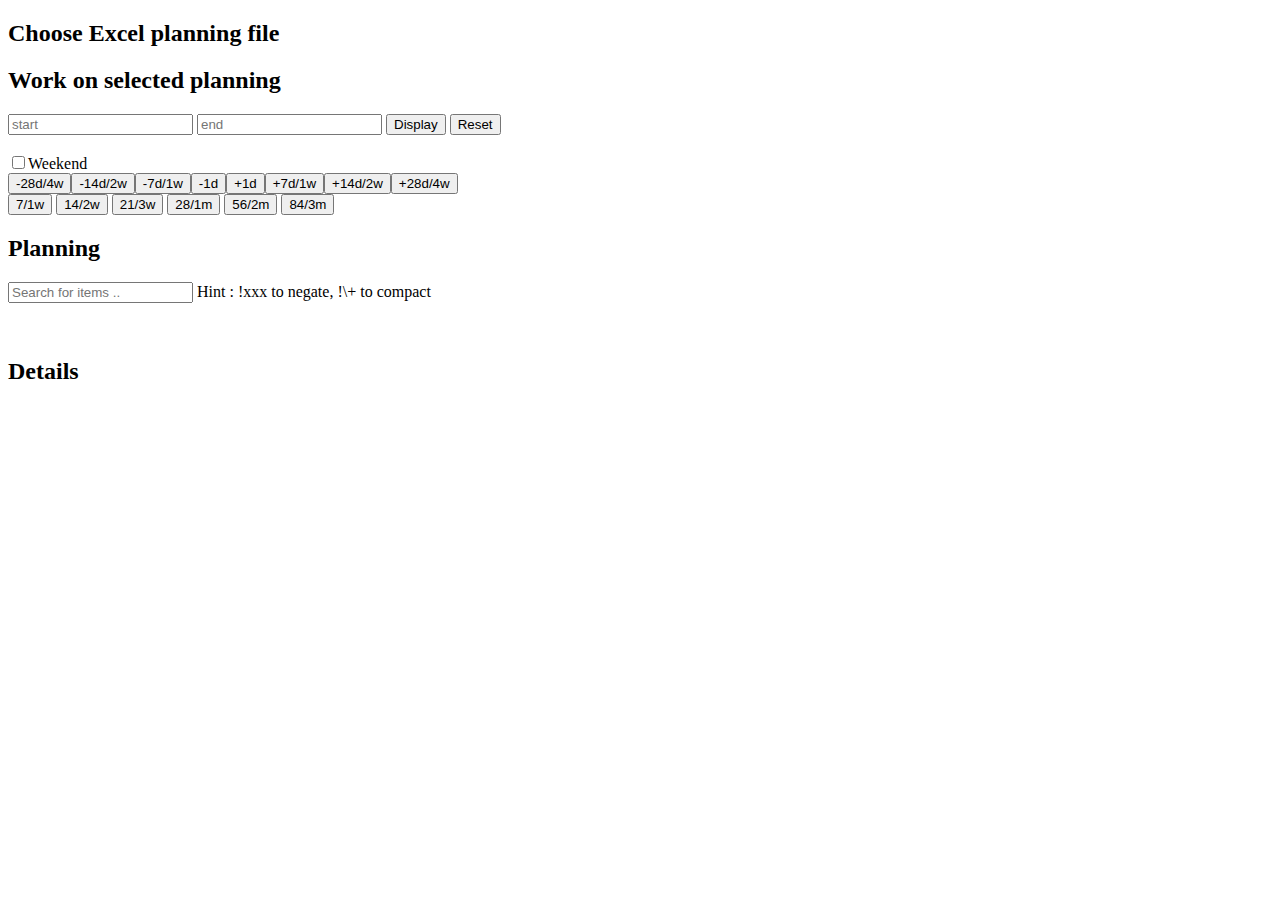
==== src/main/resources/public/planner/Planner.html @ 088abef8 "Create planner directory" ====
<!doctype html>
<html lang="fr">
<head>
<title>HTML Planning</title>
<meta charset="utf-8">
<link rel="stylesheet" href="Custom.css">

<link rel="stylesheet" href="Planning.css">
<link rel="stylesheet" href="Freeze.css">


<link rel="stylesheet" href="tootik.min.css">
<!-- script type="text/javascript" src="Planning.js"></script> -->
<script type="text/javascript" src="DateUtil.js"></script>
<script type="text/javascript" src="Planner.js"></script>

<script type="text/javascript" src="Events.js"></script>
<script type="text/javascript" src="VtEvent.js"></script>
<script type="text/javascript" src="VirtualTable.js"></script>
<script type="text/javascript" src="HtmlVt.js"></script>

<script>

var xhttpFiles = new XMLHttpRequest();
xhttpFiles.onreadystatechange = function() {
    if (this.readyState == 4 && this.status == 200) {
       
       excelFiles = JSON.parse(xhttpFiles.responseText);
       console.log("ExcelFiles : " + JSON.stringify(excelFiles))
       buildExcelFilesList(excelFiles);
       }
};
//http.open("GET", "Planning.txt", true);
xhttpFiles.open("GET", "/excellist", true);
xhttpFiles.send();


function buildPlanningFromExcelFile(excelFileName) {
  var xhttp = new XMLHttpRequest();
  xhttp.onreadystatechange = function() {
    if (this.readyState == 4 && this.status == 200) {
       console.log("Excel loaded : ")
       myPlanning = JSON.parse(xhttp.responseText);
       createPage(myPlanning["Planning"],myPlanning["Styles"]);
    }
  };
  //http.open("GET", "Planning.txt", true);
  //xhttp.open("GET", "/excelreader/Sample.xlsx", true);
  xhttp.open("GET", "/excelreader/"+excelFileName, true);
  xhttp.send();
}

//console.log("CTX " + JSON.stringify(CTX))
//---------------------------------------------------------------------------------------------------------------------------------------------

</script>

<body>
    <h2>Choose Excel planning file</h2>
    <div id="excelFiles">
    </div>

    <h2>Work on selected planning</h2>

    <form>
      <input type="text" id="start" placeholder="start" value="">
      <input type="text" id="end" placeholder="end" value="">
      
      <input type="button" value="Display" onclick='createPage(myPlanning["Planning"],myPlanning["Styles"])'/>
      <input type="button" value="Reset" onclick='resetDates();createPage(myPlanning["Planning"],myPlanning["Styles"])'/>
        <br/>
    </form>

    <br/>
    <input type="checkbox" id="weekend" onclick='toggleWeekend();createPage(myPlanning["Planning"],myPlanning["Styles"])'>Weekend</button>

      <br/>
        <input type="text" id="duration" placeholder="duration" value="21" hidden/>

        <div class="xradio-toolbar">
          <button type="button" onclick='modifyStartDate(-28);createPage(myPlanning["Planning"],myPlanning["Styles"])'/>
            <label>-28d/4w</label>
          <button type="button" onclick='modifyStartDate(-14);createPage(myPlanning["Planning"],myPlanning["Styles"])'>
            <label>-14d/2w</label>
          <button type="button" onclick='modifyStartDate(-7);createPage(myPlanning["Planning"],myPlanning["Styles"])'>
            <label>-7d/1w</label>
          <button type="button"  onclick='modifyStartDate(-1);createPage(myPlanning["Planning"],myPlanning["Styles"])'>
            <label>-1d</label>
          <button type="button"  onclick='modifyStartDate(1);createPage(myPlanning["Planning"],myPlanning["Styles"])'>
            <label>+1d</label>
          <button type="button"  onclick='modifyStartDate(7);createPage(myPlanning["Planning"],myPlanning["Styles"])'>
            <label>+7d/1w</label>
          <button type="button"  onclick='modifyStartDate(+14);createPage(myPlanning["Planning"],myPlanning["Styles"])'>
            <label>+14d/2w</label>
          <button type="button"  onclick='modifyStartDate(+28);createPage(myPlanning["Planning"],myPlanning["Styles"])'>
            <label>+28d/4w</label>
        </div>
        
        <button type="button" onclick='modifyDuration(7);createPage(myPlanning["Planning"],myPlanning["Styles"])'>7/1w</button>
        <button type="button" onclick='modifyDuration(14);createPage(myPlanning["Planning"],myPlanning["Styles"])'>14/2w</button>
        <button type="button" onclick='modifyDuration(21);createPage(myPlanning["Planning"],myPlanning["Styles"])'>21/3w</button>
        <button type="button" onclick='modifyDuration(28);createPage(myPlanning["Planning"],myPlanning["Styles"])'>28/1m</button>
        <button type="button" onclick='modifyDuration(56);createPage(myPlanning["Planning"],myPlanning["Styles"])'>56/2m</button>
        <button type="button" onclick='modifyDuration(84);createPage(myPlanning["Planning"],myPlanning["Styles"])'>84/3m</button>
     
        
    <h2>Planning</h2>

    <input type="text" id="lineFilter" onkeyup="filterItems()" placeholder="Search for items ..">
    Hint : !xxx to negate, !\+ to compact
    <br/>
    <div class="freezeTable">
    <table id="planning">
    </table>
    </div>

    <br/>
    <br/>
    <div class="freezeTable">
      <table id="planningN">
      </table>
    </div>

    <h2>Details</h2>
    <table id="details">
    </table>
</body>
</html>
---- src/main/resources/public/planner/Custom.css ----
<style>


.HOL {
  background-color: yellow;
}

.MIS {
  background-color: wheat;
}

.H a {
    background-color: white;
    color: white !important;
  }
  
.BYE {
  background-color: grey;
}
.TEA {
  background-color: blueviolet;
}
.PUP {
  background-color: pink;
}

.EVT {
  background-color: lightseagreen;
}

.Presentiel {
  background-color: lightseagreen;
}


.CHG {
  background-color: pink;
}


.XXX {
    background-color: red;

  }

.xdiv {
  width: 100%;
  overflow-x: scroll;
  overflow-y: visible;
  padding: 0;
}



</style>
---- src/main/resources/public/planner/Planning.css ----
<style>

table {
  table-layout: fixed;

  border: 1px solid black;
}

th, td {
  border: 1px solid black;
  border-collapse: collapse;
  border-spacing: 0,0;
  xwidth: 20px;
  xheight: 12px;
}



.ruler {
    background-color: lightyellow;
    color:white;
    border: 0px;
    xheight: 12px;
}
.weekend {
  color: yellow;
  background-color: grey;
  xwidth: 12px;
}

.feast {
    color: black;
    background-color: pink;
    width: 12px;
  }

.today {
    color: black;
    background-color: white;
    border: 2px solid orange;
    width: 12px;
  }

.todayh {
    color: pink;
    background-color: orange;
    border: 2px solid orange;
    width: 12px;
    font-size: small;
  }

.Multi {
    color: yellow;
    background-color:red !important;
    font-style: italic;
    width: 12px;
  }

.d0 {
    color: yellow;
    background-color:grey;
    width: 12px;
  }

.d0h {
    color: yellow;
    background-color:grey;
    width: 12px;
    font-size: small;
  }

.d1 {
  color: black;
  background-color:rgb(247, 241, 233);
  width: 12px;
}

.d1h {
  color: black;
  background-color:rgb(247, 241, 233);
  width: 12px;
  font-size: small;
}

.d2 {
  color: black;
  background-color:white;
  width: 12px;
}

.d2h {
  color: black;
  background-color:white;
  width: 12px;
  font-size: small;
}

.d3 {
  color: black;
  background-color:rgb(247, 241, 233);
  width: 12px;
}

.d3h {
  color: black;
  background-color:rgb(247, 241, 233);
  width: 12px;
  font-size: small;
}

.d4 {
  color: black;
  background-color:white;
  width: 12px;
}

.d4h {
  color: black;
  background-color:white;
  width: 12px;
  font-size: small;
}

.d5 {
  color: black;
  background-color:rgb(247, 241, 233);
  width: 12px;
}
.d5h {
  color: black;
  background-color:rgb(247, 241, 233);
  width: 12px;
  font-size: small;
}

.d6 {
  color: lightgoldenrodyellow;
  background-color:darkgrey;
  width: 12px;
}

.d6h {
  color: lightgoldenrodyellow;
  background-color:darkgrey;
  width: 12px;
  font-size: small;
}

.radio-toolbar {
  margin: 10px;
}


.radio-toolbar input[type="radio"] {
  opacity: 0;
  position: fixed;
  width: 0;
}

.radio-toolbar label {
  display: inline-block;
  background-color: #ddd;
  padding: 10px 20px;
  font-family: sans-serif, Arial;
  font-size: 16px;
  border: 2px solid #444;
  border-radius: 4px;
}

.radio-toolbar input[type="radio"]:checked + label {
  background-color:#bfb;
  border-color: #4c4;
}

.radio-toolbar input[type="radio"]:focus + label {
  border: 2px dashed #444;
}

.radio-toolbar label:hover {
  background-color: #dfd;
}



</style>
---- src/main/resources/public/planner/Freeze.css ----
<style>


.freezeTable {
  width: 600px;
  height: 400px;
  overflow: scroll;
  border: 1px solid #777777;
}

.freezeTable table {
  border-spacing: 0;
}

.freezeTable th {
  border-left: none;
  border-right: 1px solid #bbbbbb;
  padding: 5px;
  opacity: 1;
  z-index: 999;
  xwidth: 80px;
  xmin-width: 80px;
  position: sticky;
  top: 0;
  xbackground: lightgray;
  color: black;
  font-weight: bold;
}

.freezeTable td {
  border-left: none;
  border-right: 1px solid #bbbbbb;
  border-bottom: 1px solid #bbbbbb;
  padding: 5px;
  xwidth: 80px;
  xmin-width: 80px;
}

.freezeTable th:nth-child(1),
.freezeTable td:nth-child(1) {
  position: sticky;
  left: 0;
  xwidth: 150px;
  xmin-width: 150px;
}


.freezeTable td:nth-child(1){
  background: #ffebb5;
  opacity: 1;
  font-weight: bold;
  z-index: 999;
}


.freezeTable th:nth-child(1) {
  font-weight: bold;
  opacity:1;
  z-index: 999;
}


</style>
---- src/main/resources/public/planner/tootik.min.css ----
[data-tootik]{position:relative}[data-tootik]:after{content:attr(data-tootik);box-sizing:border-box;font-style:normal;text-align:center;font-family:Century Gothic,AppleGothic,CenturyGothic,sans-serif;padding:6px 6px 5px;font-size:13px;line-height:14px;border-radius:7px;color:#fff;-webkit-transition:opacity .3s cubic-bezier(.73,.01,0,1),-webkit-transform .3s cubic-bezier(.73,.01,0,1);transition:opacity .3s cubic-bezier(.73,.01,0,1),-webkit-transform .3s cubic-bezier(.73,.01,0,1);transition:opacity .3s cubic-bezier(.73,.01,0,1),transform .3s cubic-bezier(.73,.01,0,1);transition:opacity .3s cubic-bezier(.73,.01,0,1),transform .3s cubic-bezier(.73,.01,0,1),-webkit-transform .3s cubic-bezier(.73,.01,0,1);pointer-events:none;z-index:100000;white-space:nowrap;bottom:100%;-webkit-transform:translate(-50%,12px);transform:translate(-50%,12px);max-width:320px;text-overflow:ellipsis;overflow:hidden}[data-tootik]:after,[data-tootik]:before{opacity:0;position:absolute;left:50%;-webkit-backface-visibility:hidden;backface-visibility:hidden}[data-tootik]:before{border-style:solid;border-top-width:4px;border-right-width:4px;border-bottom-width:4px;border-left-width:4px;border-bottom-width:0;content:'';top:-2px;width:0;height:0;-webkit-transform:translate(-50%,calc(-50% - 6px));transform:translate(-50%,calc(-50% - 6px));-webkit-transition:opacity .1s cubic-bezier(.73,.01,0,1) 0s,-webkit-transform .6s cubic-bezier(.73,.01,0,1) 0s;transition:opacity .1s cubic-bezier(.73,.01,0,1) 0s,-webkit-transform .6s cubic-bezier(.73,.01,0,1) 0s;transition:opacity .1s cubic-bezier(.73,.01,0,1) 0s,transform .6s cubic-bezier(.73,.01,0,1) 0s;transition:opacity .1s cubic-bezier(.73,.01,0,1) 0s,transform .6s cubic-bezier(.73,.01,0,1) 0s,-webkit-transform .6s cubic-bezier(.73,.01,0,1) 0s;z-index:110000}[data-tootik]:after{background:#000}[data-tootik]:before{border-top-color:#000;border-right-color:transparent;border-bottom-color:transparent;border-left-color:transparent}[data-tootik][data-tootik-conf*=right]:before{border-top-color:transparent;border-right-color:#000;border-bottom-color:transparent;border-left-color:transparent}[data-tootik][data-tootik-conf*=bottom]:before{border-top-color:transparent;border-right-color:transparent;border-bottom-color:#000;border-left-color:transparent}[data-tootik][data-tootik-conf*=left]:before{border-top-color:transparent;border-right-color:transparent;border-bottom-color:transparent;border-left-color:#000}[data-tootik]:focus:after,[data-tootik]:focus:before,[data-tootik]:hover:after,[data-tootik]:hover:before{opacity:1}[data-tootik]:focus:before,[data-tootik]:hover:before{-webkit-transition:opacity .1s cubic-bezier(.73,.01,0,1) .1s,-webkit-transform .6s cubic-bezier(.73,.01,0,1) .1s;transition:opacity .1s cubic-bezier(.73,.01,0,1) .1s,-webkit-transform .6s cubic-bezier(.73,.01,0,1) .1s;transition:opacity .1s cubic-bezier(.73,.01,0,1) .1s,transform .6s cubic-bezier(.73,.01,0,1) .1s;transition:opacity .1s cubic-bezier(.73,.01,0,1) .1s,transform .6s cubic-bezier(.73,.01,0,1) .1s,-webkit-transform .6s cubic-bezier(.73,.01,0,1) .1s;-webkit-transform:translate(-50%,calc(-50% - 2px));transform:translate(-50%,calc(-50% - 2px))}[data-tootik]:focus:after,[data-tootik]:hover:after{-webkit-transform:translate(-50%,-6px);transform:translate(-50%,-6px)}[data-tootik][data-tootik-conf*=right]:before{border-style:solid;border-top-width:4px;border-right-width:4px;border-bottom-width:4px;border-left-width:4px;border-left-width:0;left:auto;right:-6px;top:50%;-webkit-transform:translate(calc(-50% + 7px),-50%);transform:translate(calc(-50% + 7px),-50%)}[data-tootik][data-tootik-conf*=right]:after{top:50%;left:100%;bottom:auto;-webkit-transform:translate(-12px,-50%);transform:translate(-12px,-50%)}[data-tootik][data-tootik-conf*=right]:focus:before,[data-tootik][data-tootik-conf*=right]:hover:before{-webkit-transform:translate(calc(-50% + 3px),-50%);transform:translate(calc(-50% + 3px),-50%)}[data-tootik][data-tootik-conf*=right]:focus:after,[data-tootik][data-tootik-conf*=right]:hover:after{-webkit-transform:translate(7px,-50%);transform:translate(7px,-50%)}[data-tootik][data-tootik-conf*=bottom]:before{border-style:solid;border-top-width:4px;border-right-width:4px;border-bottom-width:4px;border-left-width:4px;border-top-width:0;top:auto;bottom:-6px;left:50%;-webkit-transform:translate(-50%,calc(-50% + 6px));transform:translate(-50%,calc(-50% + 6px))}[data-tootik][data-tootik-conf*=bottom]:after{top:100%;left:50%;bottom:auto;-webkit-transform:translate(-50%,-12px);transform:translate(-50%,-12px)}[data-tootik][data-tootik-conf*=bottom]:focus:before,[data-tootik][data-tootik-conf*=bottom]:hover:before{-webkit-transform:translate(-50%,calc(-50% + 2px));transform:translate(-50%,calc(-50% + 2px))}[data-tootik][data-tootik-conf*=bottom]:focus:after,[data-tootik][data-tootik-conf*=bottom]:hover:after{-webkit-transform:translate(-50%,6px);transform:translate(-50%,6px)}[data-tootik][data-tootik-conf*=left]:before{border-style:solid;border-top-width:4px;border-right-width:4px;border-bottom-width:4px;border-left-width:4px;border-right-width:0;left:-2px;top:50%;width:0;height:0;-webkit-transform:translate(calc(-50% - 8px),-50%);transform:translate(calc(-50% - 8px),-50%)}[data-tootik][data-tootik-conf*=left]:after{top:50%;right:100%;bottom:auto;left:auto;-webkit-transform:translate(12px,-50%);transform:translate(12px,-50%)}[data-tootik][data-tootik-conf*=left]:focus:after,[data-tootik][data-tootik-conf*=left]:hover:after{-webkit-transform:translate(-7px,-50%);transform:translate(-7px,-50%)}[data-tootik][data-tootik-conf*=left]:focus:before,[data-tootik][data-tootik-conf*=left]:hover:before{-webkit-transform:translate(calc(-50% - 3px),-50%);transform:translate(calc(-50% - 3px),-50%)}[data-tootik][data-tootik-conf*=multiline]:after{word-break:break-word;white-space:normal;min-width:180px;text-overflow:clip}[data-tootik][data-tootik-conf*=delay]:before{-webkit-transition:opacity .2s cubic-bezier(.73,.01,0,1) 0s,-webkit-transform .3s cubic-bezier(.73,.01,0,1) 0s;transition:opacity .2s cubic-bezier(.73,.01,0,1) 0s,-webkit-transform .3s cubic-bezier(.73,.01,0,1) 0s;transition:opacity .2s cubic-bezier(.73,.01,0,1) 0s,transform .3s cubic-bezier(.73,.01,0,1) 0s;transition:opacity .2s cubic-bezier(.73,.01,0,1) 0s,transform .3s cubic-bezier(.73,.01,0,1) 0s,-webkit-transform .3s cubic-bezier(.73,.01,0,1) 0s}[data-tootik][data-tootik-conf*=delay]:after{-webkit-transition:opacity .3s cubic-bezier(.73,.01,0,1) 0s,-webkit-transform .3s cubic-bezier(.73,.01,0,1) 0s;transition:opacity .3s cubic-bezier(.73,.01,0,1) 0s,-webkit-transform .3s cubic-bezier(.73,.01,0,1) 0s;transition:opacity .3s cubic-bezier(.73,.01,0,1) 0s,transform .3s cubic-bezier(.73,.01,0,1) 0s;transition:opacity .3s cubic-bezier(.73,.01,0,1) 0s,transform .3s cubic-bezier(.73,.01,0,1) 0s,-webkit-transform .3s cubic-bezier(.73,.01,0,1) 0s}[data-tootik][data-tootik-conf*=delay]:focus:before,[data-tootik][data-tootik-conf*=delay]:hover:before{-webkit-transition:opacity .2s cubic-bezier(.73,.01,0,1) .5s,-webkit-transform .6s cubic-bezier(.73,.01,0,1) .5s;transition:opacity .2s cubic-bezier(.73,.01,0,1) .5s,-webkit-transform .6s cubic-bezier(.73,.01,0,1) .5s;transition:opacity .2s cubic-bezier(.73,.01,0,1) .5s,transform .6s cubic-bezier(.73,.01,0,1) .5s;transition:opacity .2s cubic-bezier(.73,.01,0,1) .5s,transform .6s cubic-bezier(.73,.01,0,1) .5s,-webkit-transform .6s cubic-bezier(.73,.01,0,1) .5s}[data-tootik][data-tootik-conf*=delay]:focus:after,[data-tootik][data-tootik-conf*=delay]:hover:after{-webkit-transition:opacity .3s cubic-bezier(.73,.01,0,1) .4s,-webkit-transform .3s cubic-bezier(.73,.01,0,1) .4s;transition:opacity .3s cubic-bezier(.73,.01,0,1) .4s,-webkit-transform .3s cubic-bezier(.73,.01,0,1) .4s;transition:opacity .3s cubic-bezier(.73,.01,0,1) .4s,transform .3s cubic-bezier(.73,.01,0,1) .4s;transition:opacity .3s cubic-bezier(.73,.01,0,1) .4s,transform .3s cubic-bezier(.73,.01,0,1) .4s,-webkit-transform .3s cubic-bezier(.73,.01,0,1) .4s}[data-tootik][data-tootik-conf*=shadow]:after{box-shadow:0 2px 10px 2px rgba(0,0,0,.1)}[data-tootik][data-tootik-conf*=no-fading]:after,[data-tootik][data-tootik-conf*=no-fading]:before{-webkit-transition:none;transition:none}[data-tootik][data-tootik-conf*=no-arrow]:before{display:none}[data-tootik][data-tootik-conf*=square]:after{border-radius:0}[data-tootik][data-tootik-conf*=invert]:after{color:#000;background:#fff}[data-tootik][data-tootik-conf*=invert]:before{border-top-color:#fff;border-right-color:transparent;border-bottom-color:transparent;border-left-color:transparent}[data-tootik][data-tootik-conf*=invert][data-tootik-conf*=right]:before{border-top-color:transparent;border-right-color:#fff;border-bottom-color:transparent;border-left-color:transparent}[data-tootik][data-tootik-conf*=invert][data-tootik-conf*=bottom]:before{border-top-color:transparent;border-right-color:transparent;border-bottom-color:#fff;border-left-color:transparent}[data-tootik][data-tootik-conf*=invert][data-tootik-conf*=left]:before{border-top-color:transparent;border-right-color:transparent;border-bottom-color:transparent;border-left-color:#fff}[data-tootik][data-tootik-conf*=success]:after{background:#8bc34a}[data-tootik][data-tootik-conf*=success]:before{border-top-color:#8bc34a;border-right-color:transparent;border-bottom-color:transparent;border-left-color:transparent}[data-tootik][data-tootik-conf*=success][data-tootik-conf*=right]:before{border-top-color:transparent;border-right-color:#8bc34a;border-bottom-color:transparent;border-left-color:transparent}[data-tootik][data-tootik-conf*=success][data-tootik-conf*=bottom]:before{border-top-color:transparent;border-right-color:transparent;border-bottom-color:#8bc34a;border-left-color:transparent}[data-tootik][data-tootik-conf*=success][data-tootik-conf*=left]:before{border-top-color:transparent;border-right-color:transparent;border-bottom-color:transparent;border-left-color:#8bc34a}[data-tootik][data-tootik-conf*=info]:after{background:#29d2e4}[data-tootik][data-tootik-conf*=info]:before{border-top-color:#29d2e4;border-right-color:transparent;border-bottom-color:transparent;border-left-color:transparent}[data-tootik][data-tootik-conf*=info][data-tootik-conf*=right]:before{border-top-color:transparent;border-right-color:#29d2e4;border-bottom-color:transparent;border-left-color:transparent}[data-tootik][data-tootik-conf*=info][data-tootik-conf*=bottom]:before{border-top-color:transparent;border-right-color:transparent;border-bottom-color:#29d2e4;border-left-color:transparent}[data-tootik][data-tootik-conf*=info][data-tootik-conf*=left]:before{border-top-color:transparent;border-right-color:transparent;border-bottom-color:transparent;border-left-color:#29d2e4}[data-tootik][data-tootik-conf*=warning]:after{background:#f87d09}[data-tootik][data-tootik-conf*=warning]:before{border-top-color:#f87d09;border-right-color:transparent;border-bottom-color:transparent;border-left-color:transparent}[data-tootik][data-tootik-conf*=warning][data-tootik-conf*=right]:before{border-top-color:transparent;border-right-color:#f87d09;border-bottom-color:transparent;border-left-color:transparent}[data-tootik][data-tootik-conf*=warning][data-tootik-conf*=bottom]:before{border-top-color:transparent;border-right-color:transparent;border-bottom-color:#f87d09;border-left-color:transparent}[data-tootik][data-tootik-conf*=warning][data-tootik-conf*=left]:before{border-top-color:transparent;border-right-color:transparent;border-bottom-color:transparent;border-left-color:#f87d09}[data-tootik][data-tootik-conf*=danger]:after{background:#e91e63}[data-tootik][data-tootik-conf*=danger]:before{border-top-color:#e91e63;border-right-color:transparent;border-bottom-color:transparent;border-left-color:transparent}[data-tootik][data-tootik-conf*=danger][data-tootik-conf*=right]:before{border-top-color:transparent;border-right-color:#e91e63;border-bottom-color:transparent;border-left-color:transparent}[data-tootik][data-tootik-conf*=danger][data-tootik-conf*=bottom]:before{border-top-color:transparent;border-right-color:transparent;border-bottom-color:#e91e63;border-left-color:transparent}[data-tootik][data-tootik-conf*=danger][data-tootik-conf*=left]:before{border-top-color:transparent;border-right-color:transparent;border-bottom-color:transparent;border-left-color:#e91e63}[data-tootik][data-tootik='']:after,[data-tootik][data-tootik='']:before{display:none}
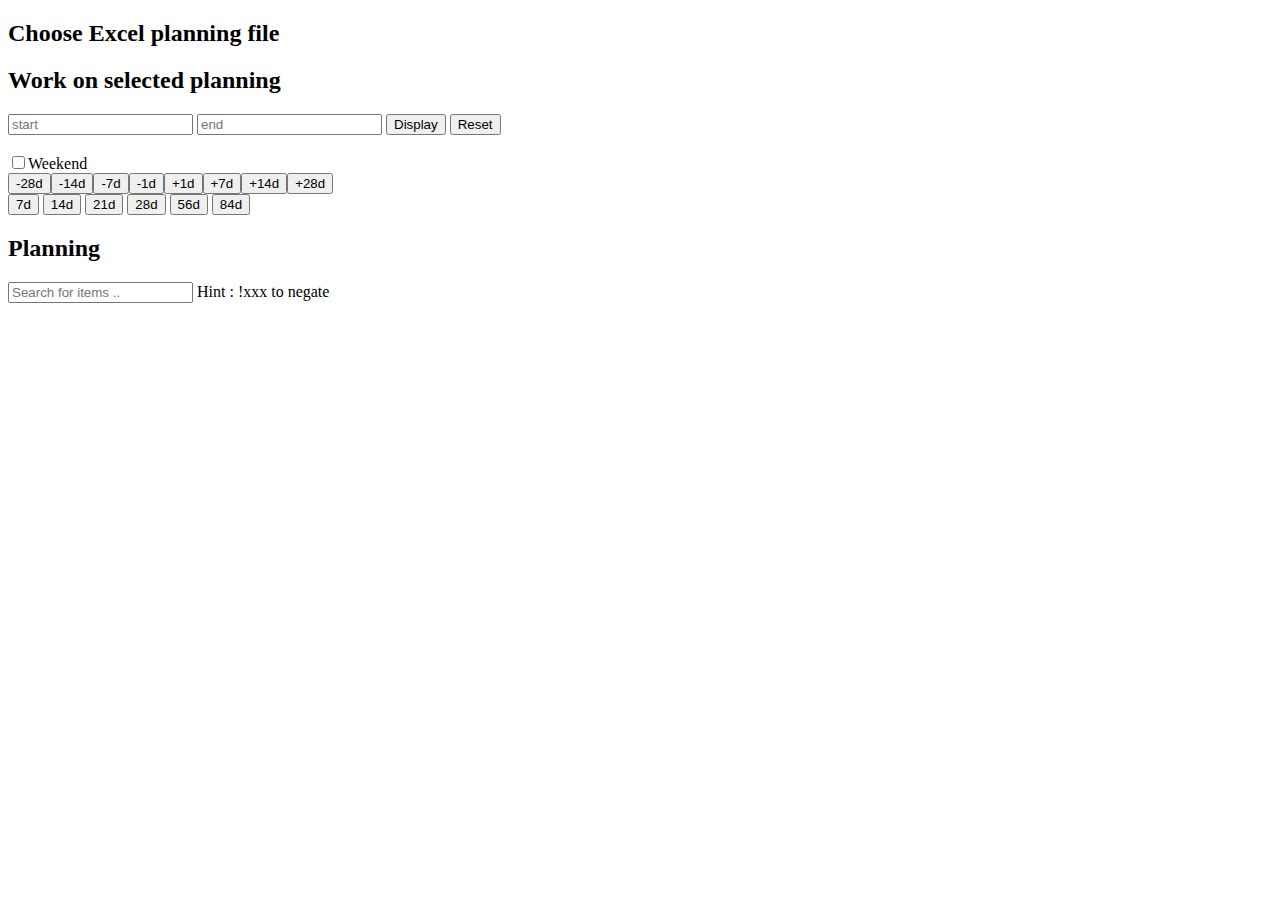
==== commit 02cfb19c: "Cleanup. SuppressDetail table" ====
--- a/src/main/resources/public/planner/Planner.html
+++ b/src/main/resources/public/planner/Planner.html
@@ -11,7 +11,6 @@
 
 
 <link rel="stylesheet" href="tootik.min.css">
-<!-- script type="text/javascript" src="Planning.js"></script> -->
 <script type="text/javascript" src="DateUtil.js"></script>
 <script type="text/javascript" src="Planner.js"></script>
 
@@ -19,6 +18,7 @@
 <script type="text/javascript" src="VtEvent.js"></script>
 <script type="text/javascript" src="VirtualTable.js"></script>
 <script type="text/javascript" src="HtmlVt.js"></script>
+<script type="text/javascript" src="Util.js"></script>
 
 <script>
 
@@ -28,10 +28,13 @@
        
        excelFiles = JSON.parse(xhttpFiles.responseText);
        console.log("ExcelFiles : " + JSON.stringify(excelFiles))
-       buildExcelFilesList(excelFiles);
+       //buildExcelFilesList(excelFiles);
+       Util.buildSelectBox("excelFiles",excelFiles,[
+        {"text":"Plan","action":buildPlanningFromExcelFile},
+        ]
+       );
        }
 };
-//http.open("GET", "Planning.txt", true);
 xhttpFiles.open("GET", "/excellist", true);
 xhttpFiles.send();
 
@@ -45,14 +48,9 @@
        createPage(myPlanning["Planning"],myPlanning["Styles"]);
     }
   };
-  //http.open("GET", "Planning.txt", true);
-  //xhttp.open("GET", "/excelreader/Sample.xlsx", true);
   xhttp.open("GET", "/excelreader/"+excelFileName, true);
   xhttp.send();
 }
-
-//console.log("CTX " + JSON.stringify(CTX))
-//---------------------------------------------------------------------------------------------------------------------------------------------
 
 </script>
 
@@ -80,50 +78,40 @@
 
         <div class="xradio-toolbar">
           <button type="button" onclick='modifyStartDate(-28);createPage(myPlanning["Planning"],myPlanning["Styles"])'/>
-            <label>-28d/4w</label>
+            <label>-28d</label>
           <button type="button" onclick='modifyStartDate(-14);createPage(myPlanning["Planning"],myPlanning["Styles"])'>
-            <label>-14d/2w</label>
+            <label>-14d</label>
           <button type="button" onclick='modifyStartDate(-7);createPage(myPlanning["Planning"],myPlanning["Styles"])'>
-            <label>-7d/1w</label>
+            <label>-7d</label>
           <button type="button"  onclick='modifyStartDate(-1);createPage(myPlanning["Planning"],myPlanning["Styles"])'>
             <label>-1d</label>
           <button type="button"  onclick='modifyStartDate(1);createPage(myPlanning["Planning"],myPlanning["Styles"])'>
             <label>+1d</label>
           <button type="button"  onclick='modifyStartDate(7);createPage(myPlanning["Planning"],myPlanning["Styles"])'>
-            <label>+7d/1w</label>
+            <label>+7d</label>
           <button type="button"  onclick='modifyStartDate(+14);createPage(myPlanning["Planning"],myPlanning["Styles"])'>
-            <label>+14d/2w</label>
+            <label>+14d</label>
           <button type="button"  onclick='modifyStartDate(+28);createPage(myPlanning["Planning"],myPlanning["Styles"])'>
-            <label>+28d/4w</label>
+            <label>+28d</label>
         </div>
         
-        <button type="button" onclick='modifyDuration(7);createPage(myPlanning["Planning"],myPlanning["Styles"])'>7/1w</button>
-        <button type="button" onclick='modifyDuration(14);createPage(myPlanning["Planning"],myPlanning["Styles"])'>14/2w</button>
-        <button type="button" onclick='modifyDuration(21);createPage(myPlanning["Planning"],myPlanning["Styles"])'>21/3w</button>
-        <button type="button" onclick='modifyDuration(28);createPage(myPlanning["Planning"],myPlanning["Styles"])'>28/1m</button>
-        <button type="button" onclick='modifyDuration(56);createPage(myPlanning["Planning"],myPlanning["Styles"])'>56/2m</button>
-        <button type="button" onclick='modifyDuration(84);createPage(myPlanning["Planning"],myPlanning["Styles"])'>84/3m</button>
+        <button type="button" onclick='modifyDuration(7);createPage(myPlanning["Planning"],myPlanning["Styles"])'>7d</button>
+        <button type="button" onclick='modifyDuration(14);createPage(myPlanning["Planning"],myPlanning["Styles"])'>14d</button>
+        <button type="button" onclick='modifyDuration(21);createPage(myPlanning["Planning"],myPlanning["Styles"])'>21d</button>
+        <button type="button" onclick='modifyDuration(28);createPage(myPlanning["Planning"],myPlanning["Styles"])'>28d</button>
+        <button type="button" onclick='modifyDuration(56);createPage(myPlanning["Planning"],myPlanning["Styles"])'>56d</button>
+        <button type="button" onclick='modifyDuration(84);createPage(myPlanning["Planning"],myPlanning["Styles"])'>84d</button>
      
         
     <h2>Planning</h2>
 
     <input type="text" id="lineFilter" onkeyup="filterItems()" placeholder="Search for items ..">
-    Hint : !xxx to negate, !\+ to compact
+    Hint : !xxx to negate
     <br/>
     <div class="freezeTable">
     <table id="planning">
     </table>
     </div>
 
-    <br/>
-    <br/>
-    <div class="freezeTable">
-      <table id="planningN">
-      </table>
-    </div>
-
-    <h2>Details</h2>
-    <table id="details">
-    </table>
 </body>
 </html>
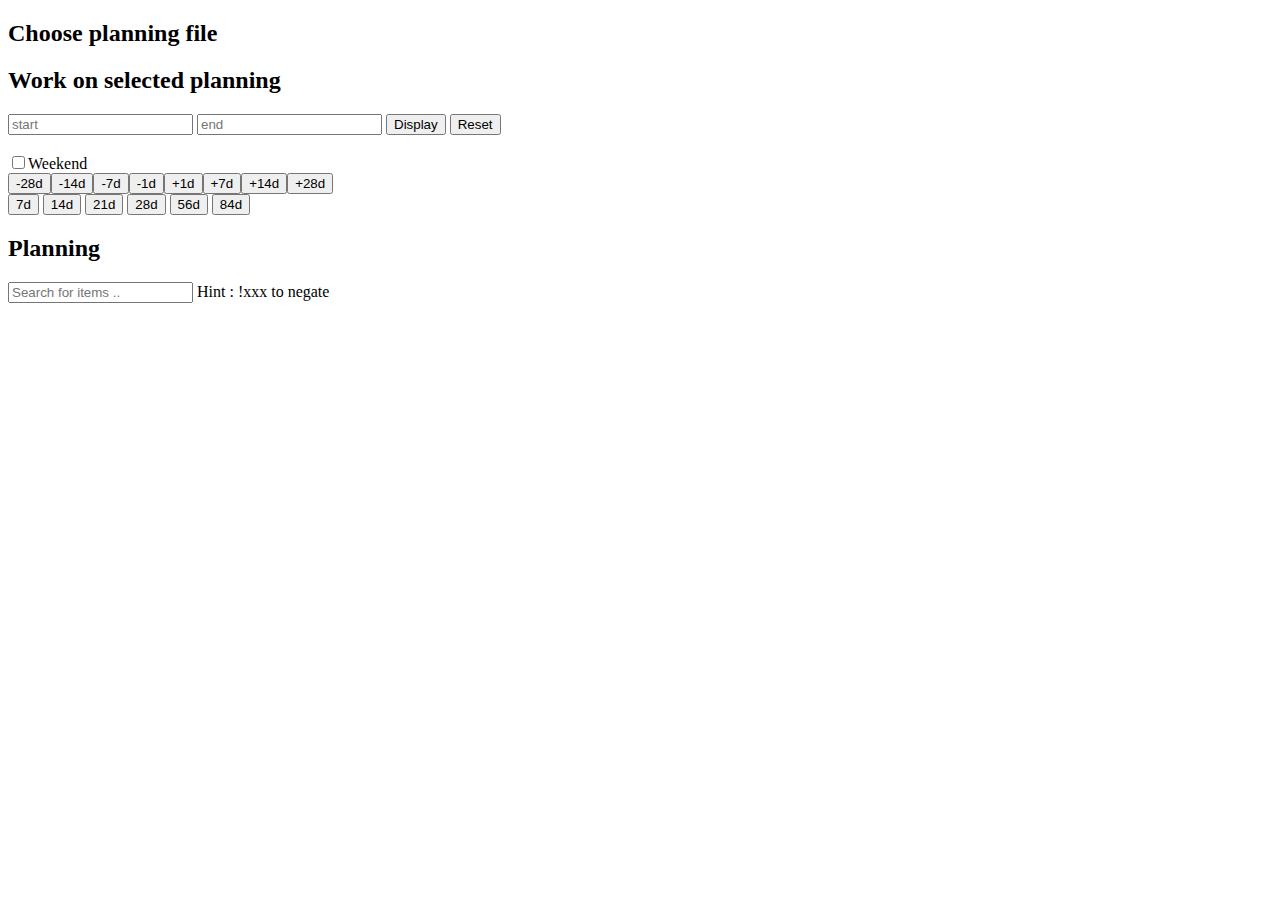
==== commit 5860f76f: "WIP : strage" ====
--- a/src/main/resources/public/planner/Planner.html
+++ b/src/main/resources/public/planner/Planner.html
@@ -4,6 +4,7 @@
 <head>
 <title>HTML Planning</title>
 <meta charset="utf-8">
+<!-- link rel="stylesheet" href="../index.css" -->
 <link rel="stylesheet" href="Custom.css">
 
 <link rel="stylesheet" href="Planning.css">
@@ -19,18 +20,23 @@
 <script type="text/javascript" src="VirtualTable.js"></script>
 <script type="text/javascript" src="HtmlVt.js"></script>
 <script type="text/javascript" src="Util.js"></script>
+<script type="text/javascript" src="Ics.js"></script>
+<script type="text/javascript" src="RruleParser.js"></script>
 
 <script>
 
+
+//============================================================================================
+// Excel section 
+//============================================================================================
 var xhttpFiles = new XMLHttpRequest();
 xhttpFiles.onreadystatechange = function() {
     if (this.readyState == 4 && this.status == 200) {
-       
-       excelFiles = JSON.parse(xhttpFiles.responseText);
+       let excelFiles = JSON.parse(xhttpFiles.responseText);
        console.log("ExcelFiles : " + JSON.stringify(excelFiles))
        //buildExcelFilesList(excelFiles);
        Util.buildSelectBox("excelFiles",excelFiles,[
-        {"text":"Plan","action":buildPlanningFromExcelFile},
+        {"text":"ExcelPlan","action":buildPlanningFromExcelFile},
         ]
        );
        }
@@ -38,7 +44,7 @@
 xhttpFiles.open("GET", "/excellist", true);
 xhttpFiles.send();
 
-
+//-----------------------------------------------------------------------------------
 function buildPlanningFromExcelFile(excelFileName) {
   var xhttp = new XMLHttpRequest();
   xhttp.onreadystatechange = function() {
@@ -52,14 +58,62 @@
   xhttp.send();
 }
 
+
+//============================================================================================
+// ICS section 
+//============================================================================================
+
+//---------------------------------------------------------------------------------------------
+var icsHttpFiles = new XMLHttpRequest();
+icsHttpFiles.onreadystatechange = function() {
+    if (this.readyState == 4 && this.status == 200) {
+       let icsFiles = JSON.parse(icsHttpFiles.responseText);
+       console.log("IcsFiles : " + JSON.stringify(icsFiles))
+       //buildExcelFilesList(excelFiles);
+       Util.buildSelectBox("icsFiles",icsFiles,[
+        {"text":"IcsPlan","action":buildPlanningFromIcsFile},
+        ]
+       );
+       }
+};
+icsHttpFiles.open("GET", "/explore/icslist", true);
+icsHttpFiles.send();
+
+//-----------------------------------------------------------------------------------
+function buildPlanningFromIcsFile(icsFileName) {
+  var xhttp = new XMLHttpRequest();
+  xhttp.onreadystatechange = function() {
+    if (this.readyState == 4 && this.status == 200) {
+       //console.log("ICS loaded : " + xhttp.responseText)
+       icsStr = xhttp.responseText;
+       let ics=new Ics(icsStr)
+       myPlanning["Planning"] = ics.getPlanning()
+       //myPlanning["Styles"] = {"GesDP":"Background-color:red ;background: radial-gradient(red, yellow);opacity:1"}
+       createPage(myPlanning["Planning"],myPlanning["Styles"]);
+    }
+  };
+  const request = new XMLHttpRequest();
+  request.open("GET", "/download/ical/dummy/IcsStyles.json", false); // `false` makes the request synchronous
+  request.send(null);
+  if (request.status === 200) {
+    myPlanning["Styles"]=JSON.parse(request.responseText);
+  }
+
+  xhttp.open("GET", "/download/ical/dummy/" + icsFileName, true);
+  //http://localhost:8080/download/ical/dummy/IcsStyles.json
+  xhttp.send();
+}
+
 </script>
 
 <body>
-    <h2>Choose Excel planning file</h2>
+    <h2>Choose planning file</h2>
     <div id="excelFiles">
     </div>
+    <div id="icsFiles">
+    </div>
 
-    <h2>Work on selected planning</h2>
+    <h2>Work on selected planning </h2>
 
     <form>
       <input type="text" id="start" placeholder="start" value="">
--- a/src/main/resources/public/planner/Planning.css
+++ b/src/main/resources/public/planner/Planning.css
@@ -180,6 +180,11 @@
   background-color: #dfd;
 }
 
+.buildSelectBox {
+  background-color: beige;
+  width:30%;
+}
+
 
 
 </style>